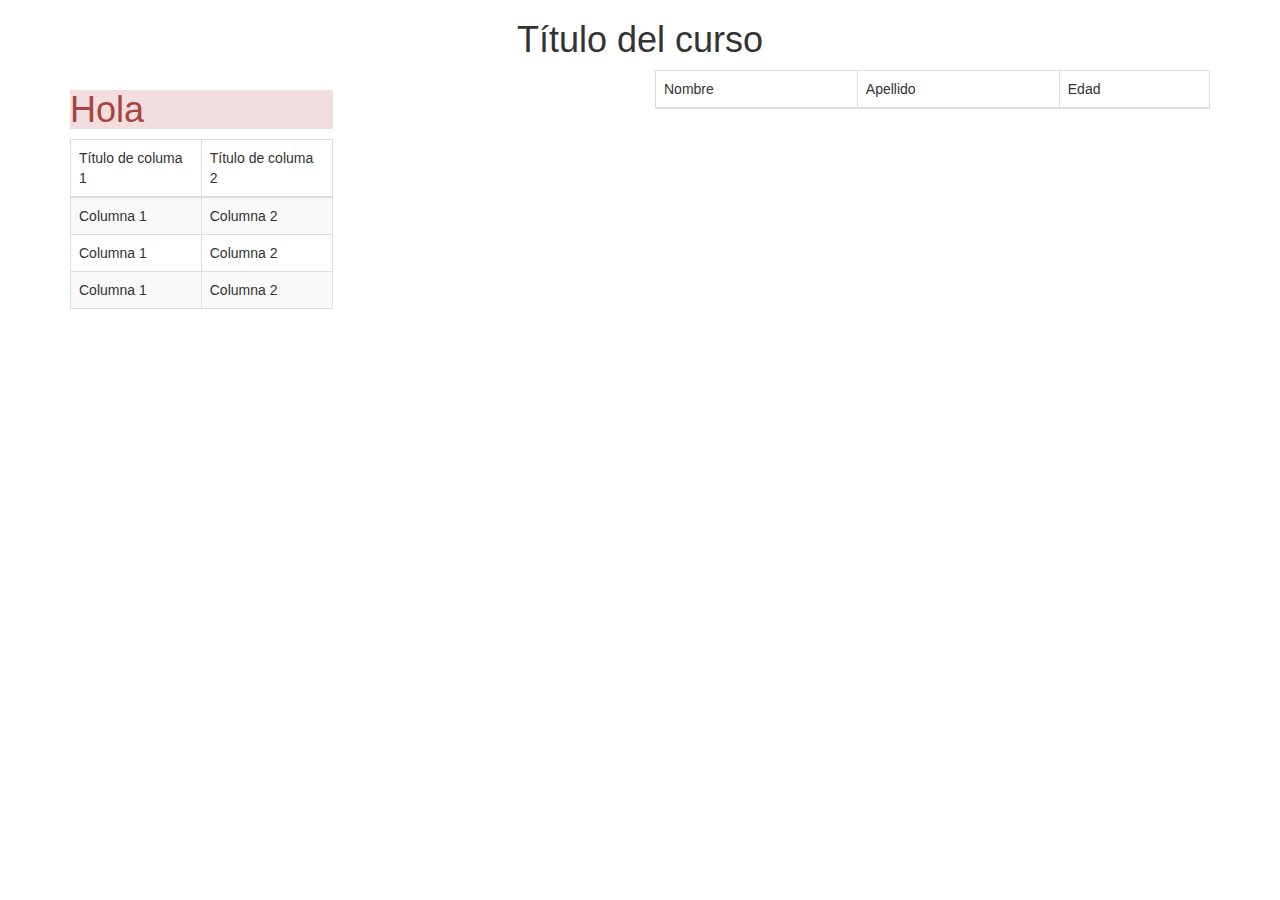
==== M1/practica/index.html @ 45c5b869 "cambie numero" ====
<!DOCTYPE html>
<html lang="en">
<head>
    <meta charset="UTF-8">
    <link rel='stylesheet' href='css/bootstrap.css'>
    <script type='text/javascript' src="jquery.js"></script>
    <title>Curso web</title>
    <script type='text/javascript'>
        var personas = [
            {"nombre": "Ale", "apellido": "Marty", "edad": 24},
            {"nombre": "Gasti", "apellido": "Pisera", "edad": 25},
            {"nombre": "Chubi", "apellido": "Neitor", "edad": 45}
        ];
        personas = JSON.parse(personas);

        $(document).ready(function() {
            $('#columna1').click(function() {
                //$(this).html('<a bimbo="pepe" href="asd.com">LINK</a>');
                var i = 2;
                $('.columna').each(function() {
                    $(this).text('Esta es la iteracion ' + i);
                    i++;
                });
            });

            $(personas).each(function(key, value) {
                $('#tabla-personas tbody').append(
                    $('<tr>').append(
                        $('<td>').text(value.nombre),
                        $('<td>').text(value.apellido),
                        $('<td>').text(value.edad)
                    )
                );
            });
        });
    </script>
</head>
<body>
    <div class="container text-center">
        <h1>Título del curso</h1>
    </div>
    <div class="container">
        <div class="row">
            <div class="col-xs-6">
                <div class="row">
                    <div class="col-xs-6">
                        <h1 class="alert-danger">Hola</h1>
                    </div>
                </div>
                <div class="row">
                    <div class="col-xs-6">
                        <table class="table table-bordered table-striped">
                            <thead>
                                <tr>
                                    <td>Título de columa 1</td>
                                    <td>Título de columa 2</td>
                                </tr>
                            </thead>
                            <tbody>
                                <tr>
                                    <td id="columna1">Columna 1</td>
                                    <td class="columna">Columna 2</td>
                                </tr>
                                <tr>
                                    <td class="columna">Columna 1</td>
                                    <td class="columna">Columna 2</td>
                                </tr>
                                <tr>
                                    <td class="columna">Columna 1</td>
                                    <td class="columna">Columna 2</td>
                                </tr>
                            </tbody>
                        </table>
                    </div>
                </div>
            </div>
            <div class="col-xs-6">
                <table id="tabla-personas" class="table table-striped table-bordered table-hover">
                    <thead>
                        <tr>
                            <td>Nombre</td>
                            <td>Apellido</td>
                            <td>Edad</td>
                        </tr>
                    </thead>
                    <tbody>
                        <!-- Acá van las personas -->
                    </tbody>
                </table>
            </div>
        </div>
    </div>
    <!--
    <div>
        <ul>
            <li class="negrita letra-grande">Opcion 1</li>
            <li class="opcion-verde">Opcion 2</li>
            <li class="opcion-roja">Opcion 3</li>
        </ul>
    </div>
    <div id="boton">
        <input type="button" value="Boton 1">
    </div>
    <div>
        <p class="negrita subrayado letra-grande">Este es un párrafo de prueba</p>
    </div>
    -->
</body>
</html>
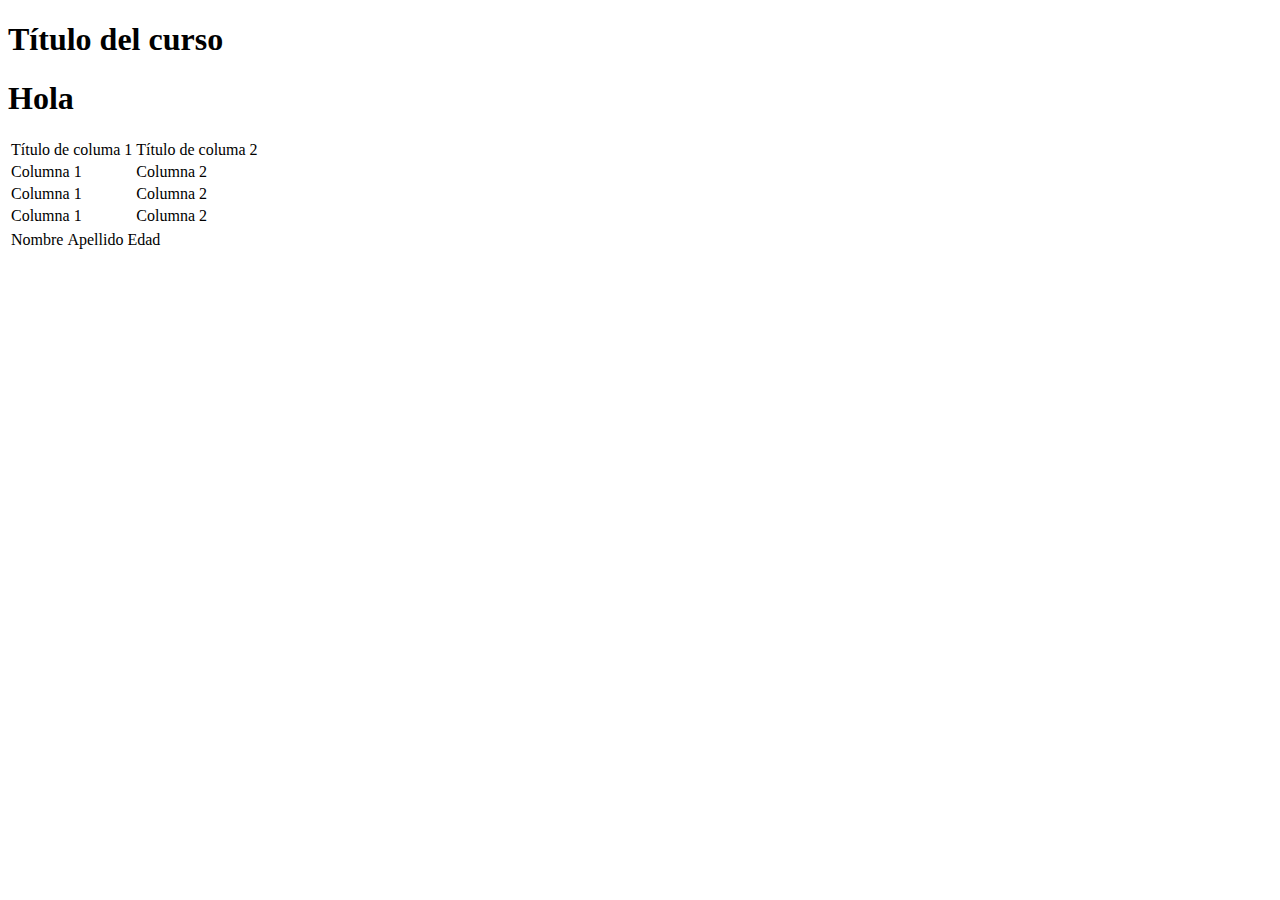
==== commit 5d3bb44f: "Agrego bower" ====
--- a/M1/practica/index.html
+++ b/M1/practica/index.html
@@ -2,16 +2,15 @@
 <html lang="en">
 <head>
     <meta charset="UTF-8">
-    <link rel='stylesheet' href='css/bootstrap.css'>
-    <script type='text/javascript' src="jquery.js"></script>
+    <link rel='stylesheet' href='bower_components/bootstrap/dist/css/bootstrap.css'>
+    <script type='text/javascript' src="bower_components/jquery/dist/jquery.js"></script>
     <title>Curso web</title>
     <script type='text/javascript'>
         var personas = [
-            {"nombre": "Ale", "apellido": "Marty", "edad": 24},
+            {"nombre": "Alejandro", "apellido": "Marty", "edad": 24},
             {"nombre": "Gasti", "apellido": "Pisera", "edad": 25},
             {"nombre": "Chubi", "apellido": "Neitor", "edad": 45}
         ];
-        personas = JSON.parse(personas);
 
         $(document).ready(function() {
             $('#columna1').click(function() {
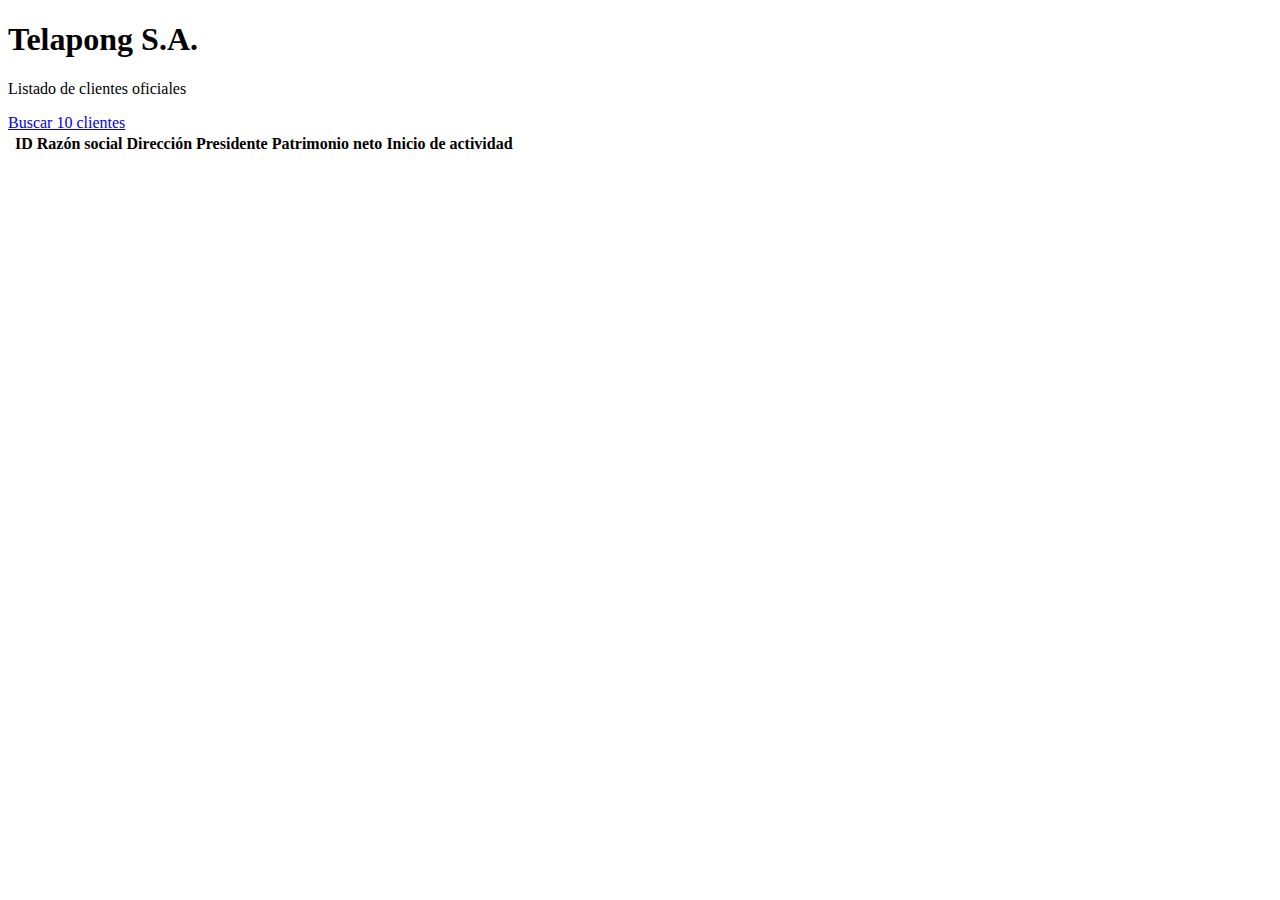
==== commit 63409d5f: "agrego tabla de clientes oficiales" ====
--- a/M1/practica/index.html
+++ b/M1/practica/index.html
@@ -1,108 +1,110 @@
 <!DOCTYPE html>
 <html lang="en">
 <head>
+    <title>Telapong S.A.</title>
     <meta charset="UTF-8">
-    <link rel='stylesheet' href='bower_components/bootstrap/dist/css/bootstrap.css'>
-    <script type='text/javascript' src="bower_components/jquery/dist/jquery.js"></script>
-    <title>Curso web</title>
-    <script type='text/javascript'>
-        var personas = [
-            {"nombre": "Alejandro", "apellido": "Marty", "edad": 24},
-            {"nombre": "Gasti", "apellido": "Pisera", "edad": 25},
-            {"nombre": "Chubi", "apellido": "Neitor", "edad": 45}
-        ];
+    <meta name="viewport" content="width=device-width, initial-scale=1">
+    <link rel="stylesheet" href="bower_components/bootstrap/dist/css/bootstrap.css">
+    <script type="text/javascript" src="bower_components/jquery/dist/jquery.js"></script>
+    <script type="text/javascript" src="clientes.js"></script>
+    <script type="text/javascript">
+        $(document).ready(function () {
 
-        $(document).ready(function() {
-            $('#columna1').click(function() {
-                //$(this).html('<a bimbo="pepe" href="asd.com">LINK</a>');
-                var i = 2;
-                $('.columna').each(function() {
-                    $(this).text('Esta es la iteracion ' + i);
-                    i++;
-                });
-            });
+            var siguiente_cliente = 0;
 
-            $(personas).each(function(key, value) {
-                $('#tabla-personas tbody').append(
-                    $('<tr>').append(
-                        $('<td>').text(value.nombre),
-                        $('<td>').text(value.apellido),
-                        $('<td>').text(value.edad)
-                    )
-                );
+            $("a#boton-buscar").click(function () {
+
+                $(this).addClass("disabled");
+
+                var i;
+                for (i = 0; i < 10; i++) {
+
+                    if (i + siguiente_cliente >= clientes.length) {
+                        break;
+                    }
+
+                    var a = clientes[i + siguiente_cliente];
+                    /* a partir de la imagen txt=20, el texto es muy largo para un tamaño de imagen tan chico.
+                       modifico la url aca para no modificar clientes.js */
+                    var logo = a.logo.replace("w=32", "w=36").replace("h=32", "h=36");
+                    var patrimonio_neto = a.activo - a.pasivo;
+
+                    var tds = [
+                        $("<td>").append(
+                                $("<img>").attr("src", logo)
+                        ).addClass("text-center"),
+                        $("<td>").text(a.id).addClass("text-center"),
+                        $("<td>").text(a.razonSocial).addClass("text-center"),
+                        $("<td>").text(a.direccion.calle + " " + a.direccion.altura + ", " + a.direccion.ciudad),
+                        $("<td>").text(a.presidente.nombre + " " + a.presidente.apellido),
+                        $("<td>").text("$ " + patrimonio_neto.toFixed(2)).addClass((patrimonio_neto < 0) ? "bg-danger" : "bg-success").addClass("text-right"),
+                        $("<td>").text(a.fechaCreacion)
+                    ];
+                    $(tds).each(function () {
+                        $(this).addClass("vcenter");
+                    });
+
+                    /* uso prepend() en vez de append() para insertar los elementos
+                       arriba de todo en la tabla en vez de al final */
+                    $("table#tabla-clientes>tbody").prepend(
+                            $("<tr>").append(tds)
+                    );
+                }
+
+                siguiente_cliente = siguiente_cliente + i;
+
+                if (siguiente_cliente < clientes.length) {
+                    $(this).removeClass("disabled");
+                }
             });
         });
     </script>
+    <style>
+        /* si se deja solo vcenter, entonces no funciona porque lo sobreescribe bootstrap */
+        .table .vcenter {
+            vertical-align: middle;
+        }
+        #boton-buscar {
+            /* padding agranda el boton en si y no el espacio que hay debajo */
+            margin-bottom: 25px;
+        }
+    </style>
 </head>
 <body>
-    <div class="container text-center">
-        <h1>Título del curso</h1>
-    </div>
-    <div class="container">
-        <div class="row">
-            <div class="col-xs-6">
-                <div class="row">
-                    <div class="col-xs-6">
-                        <h1 class="alert-danger">Hola</h1>
-                    </div>
-                </div>
-                <div class="row">
-                    <div class="col-xs-6">
-                        <table class="table table-bordered table-striped">
-                            <thead>
-                                <tr>
-                                    <td>Título de columa 1</td>
-                                    <td>Título de columa 2</td>
-                                </tr>
-                            </thead>
-                            <tbody>
-                                <tr>
-                                    <td id="columna1">Columna 1</td>
-                                    <td class="columna">Columna 2</td>
-                                </tr>
-                                <tr>
-                                    <td class="columna">Columna 1</td>
-                                    <td class="columna">Columna 2</td>
-                                </tr>
-                                <tr>
-                                    <td class="columna">Columna 1</td>
-                                    <td class="columna">Columna 2</td>
-                                </tr>
-                            </tbody>
-                        </table>
-                    </div>
-                </div>
-            </div>
-            <div class="col-xs-6">
-                <table id="tabla-personas" class="table table-striped table-bordered table-hover">
-                    <thead>
-                        <tr>
-                            <td>Nombre</td>
-                            <td>Apellido</td>
-                            <td>Edad</td>
-                        </tr>
-                    </thead>
-                    <tbody>
-                        <!-- Acá van las personas -->
-                    </tbody>
-                </table>
+<div class="container">
+    <div class="row">
+        <div class="col-xs-12">
+            <div class="jumbotron text-center">
+                <h1>Telapong S.A.</h1>
+                <p>Listado de clientes oficiales</p>
             </div>
         </div>
     </div>
-    <!--
-    <div>
-        <ul>
-            <li class="negrita letra-grande">Opcion 1</li>
-            <li class="opcion-verde">Opcion 2</li>
-            <li class="opcion-roja">Opcion 3</li>
-        </ul>
+    <div class="row">
+        <div class="col-xs-12">
+            <a href="#" class="btn btn-primary" id="boton-buscar">Buscar 10 clientes</a>
+        </div>
     </div>
-    <div id="boton">
-        <input type="button" value="Boton 1">
+    <div class="row">
+        <div class="col-xs-12">
+            <table class="table table-bordered table-striped table-hover" id="tabla-clientes">
+                <thead class="text-center">
+                <tr>
+                    <td></td>
+                    <td class="vcenter"><strong>ID</strong></td>
+                    <td class="vcenter"><strong>Razón social</strong></td>
+                    <td class="vcenter"><strong>Dirección</strong></td>
+                    <td class="vcenter"><strong>Presidente</strong></td>
+                    <td class="vcenter"><strong>Patrimonio neto</strong></td>
+                    <td class="vcenter"><strong>Inicio de actividad</strong></td>
+                </tr>
+                </thead>
+                <tbody>
+
+                </tbody>
+            </table>
+        </div>
     </div>
-    <div>
-        <p class="negrita subrayado letra-grande">Este es un párrafo de prueba</p>
-    </div>
-    -->
+</div>
 </body>
 </html>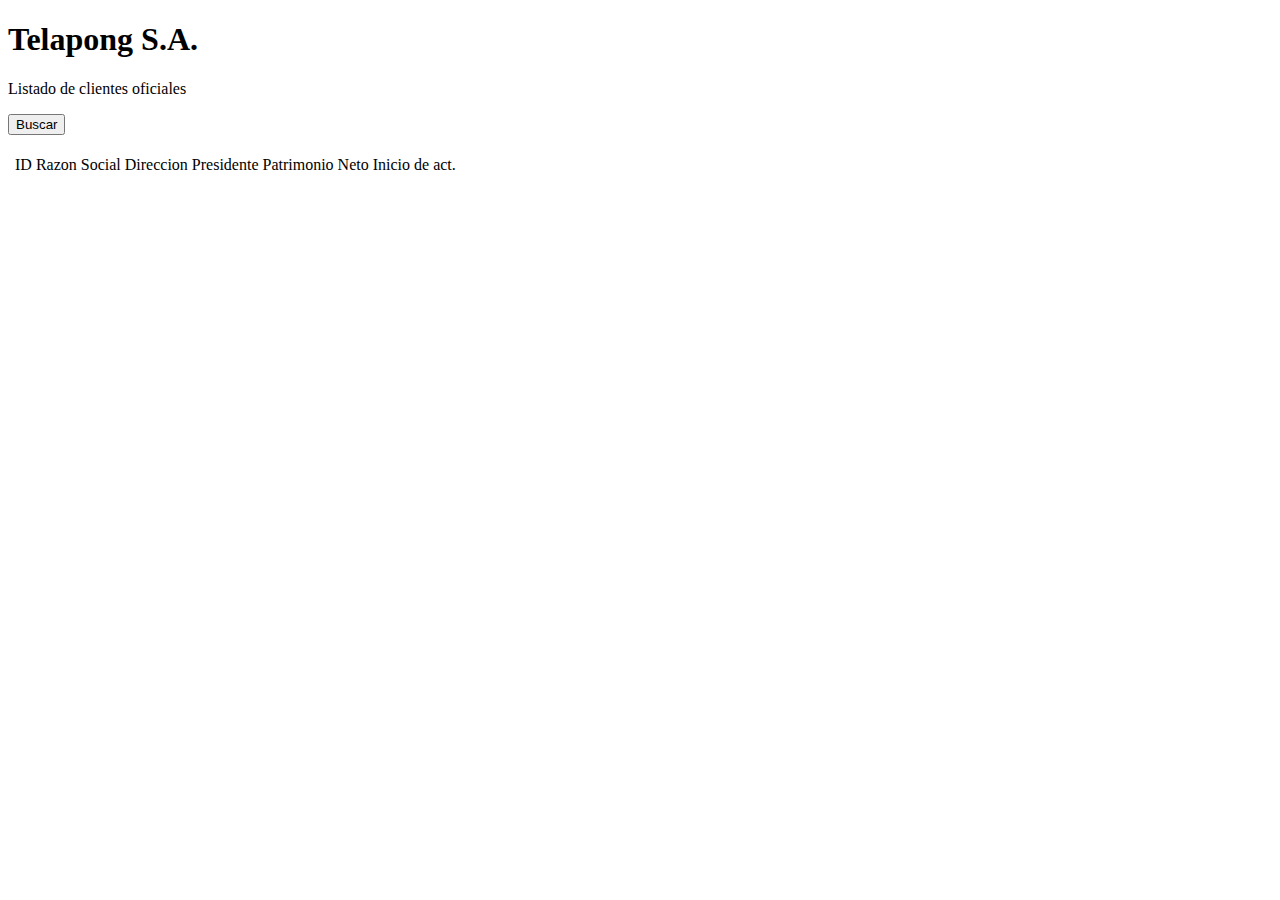
==== commit 514a9e6e: "index resuelto!!" ====
--- a/M1/practica/index.html
+++ b/M1/practica/index.html
@@ -1,110 +1,88 @@
 <!DOCTYPE html>
 <html lang="en">
 <head>
-    <title>Telapong S.A.</title>
     <meta charset="UTF-8">
-    <meta name="viewport" content="width=device-width, initial-scale=1">
     <link rel="stylesheet" href="bower_components/bootstrap/dist/css/bootstrap.css">
     <script type="text/javascript" src="bower_components/jquery/dist/jquery.js"></script>
     <script type="text/javascript" src="clientes.js"></script>
     <script type="text/javascript">
         $(document).ready(function () {
+            var aux=10;
+            var aux1=0;
+            $("#search").click(function () {
 
-            var siguiente_cliente = 0;
+                for(var i=aux1;i<aux;i++) {
+                    $(clientes[i]).each(function (key, value) {
 
-            $("a#boton-buscar").click(function () {
+                        if (value.activo - value.pasivo < 0) {
+                            var aux = "warning";
+                        } else {
+                            aux = "success"
+                        }
+                        $('#tabla-clientes>tbody').append(
+                                $("<tr>").append(
+                                        $("<td>").html("<img src='" + value.logo + "'>"),
+                                        $("<td>").text(value.id),
+                                        $("<td>").text(value.razonSocial),
+                                        $("<td>").text(value.direccion.calle + " " + value.direccion.altura + ", " + value.direccion.ciudad + ", " + value.direccion.pais),
+                                        $("<td>").text(value.presidente.nombre),
+                                        $("<td class='" + aux + "'>").text("$" + (value.activo - value.pasivo).toFixed(2)),
+                                        $("<td>").text(value.fechaCreacion)
+                                )
+                        )
 
-                $(this).addClass("disabled");
 
-                var i;
-                for (i = 0; i < 10; i++) {
-
-                    if (i + siguiente_cliente >= clientes.length) {
-                        break;
-                    }
-
-                    var a = clientes[i + siguiente_cliente];
-                    /* a partir de la imagen txt=20, el texto es muy largo para un tamaño de imagen tan chico.
-                       modifico la url aca para no modificar clientes.js */
-                    var logo = a.logo.replace("w=32", "w=36").replace("h=32", "h=36");
-                    var patrimonio_neto = a.activo - a.pasivo;
-
-                    var tds = [
-                        $("<td>").append(
-                                $("<img>").attr("src", logo)
-                        ).addClass("text-center"),
-                        $("<td>").text(a.id).addClass("text-center"),
-                        $("<td>").text(a.razonSocial).addClass("text-center"),
-                        $("<td>").text(a.direccion.calle + " " + a.direccion.altura + ", " + a.direccion.ciudad),
-                        $("<td>").text(a.presidente.nombre + " " + a.presidente.apellido),
-                        $("<td>").text("$ " + patrimonio_neto.toFixed(2)).addClass((patrimonio_neto < 0) ? "bg-danger" : "bg-success").addClass("text-right"),
-                        $("<td>").text(a.fechaCreacion)
-                    ];
-                    $(tds).each(function () {
-                        $(this).addClass("vcenter");
                     });
-
-                    /* uso prepend() en vez de append() para insertar los elementos
-                       arriba de todo en la tabla en vez de al final */
-                    $("table#tabla-clientes>tbody").prepend(
-                            $("<tr>").append(tds)
-                    );
+                }
+                aux=aux+10;
+                aux1=aux1+10;
+                if(aux1>35){
+                    $("#search").attr("disabled",true);
                 }
 
-                siguiente_cliente = siguiente_cliente + i;
 
-                if (siguiente_cliente < clientes.length) {
-                    $(this).removeClass("disabled");
-                }
+
             });
         });
     </script>
-    <style>
-        /* si se deja solo vcenter, entonces no funciona porque lo sobreescribe bootstrap */
-        .table .vcenter {
-            vertical-align: middle;
-        }
-        #boton-buscar {
-            /* padding agranda el boton en si y no el espacio que hay debajo */
-            margin-bottom: 25px;
-        }
-    </style>
+    <title>TelapongSA</title>
+
 </head>
 <body>
 <div class="container">
     <div class="row">
-        <div class="col-xs-12">
-            <div class="jumbotron text-center">
-                <h1>Telapong S.A.</h1>
-                <p>Listado de clientes oficiales</p>
-            </div>
+        <div class="jumbotron">
+            <h1 class="text-center">Telapong S.A.</h1>
+
+            <p class="text-center">Listado de clientes oficiales</p>
+
         </div>
     </div>
+
     <div class="row">
-        <div class="col-xs-12">
-            <a href="#" class="btn btn-primary" id="boton-buscar">Buscar 10 clientes</a>
-        </div>
+        <input id="search" type="button" class="btn btn-primary" value="Buscar">
+        <br>
+        <br>
     </div>
+
     <div class="row">
-        <div class="col-xs-12">
-            <table class="table table-bordered table-striped table-hover" id="tabla-clientes">
-                <thead class="text-center">
-                <tr>
-                    <td></td>
-                    <td class="vcenter"><strong>ID</strong></td>
-                    <td class="vcenter"><strong>Razón social</strong></td>
-                    <td class="vcenter"><strong>Dirección</strong></td>
-                    <td class="vcenter"><strong>Presidente</strong></td>
-                    <td class="vcenter"><strong>Patrimonio neto</strong></td>
-                    <td class="vcenter"><strong>Inicio de actividad</strong></td>
-                </tr>
-                </thead>
-                <tbody>
+        <table id="tabla-clientes" class="table table-bordered table-striped">
+            <thead>
+            <td></td>
+            <td>ID</td>
+            <td>Razon Social</td>
+            <td>Direccion</td>
+            <td>Presidente</td>
+            <td>Patrimonio Neto</td>
+            <td>Inicio de act.</td>
+            </thead>
+            <tbody>
 
-                </tbody>
-            </table>
-        </div>
+            </tbody>
+        </table>
     </div>
 </div>
+
+
 </body>
 </html>